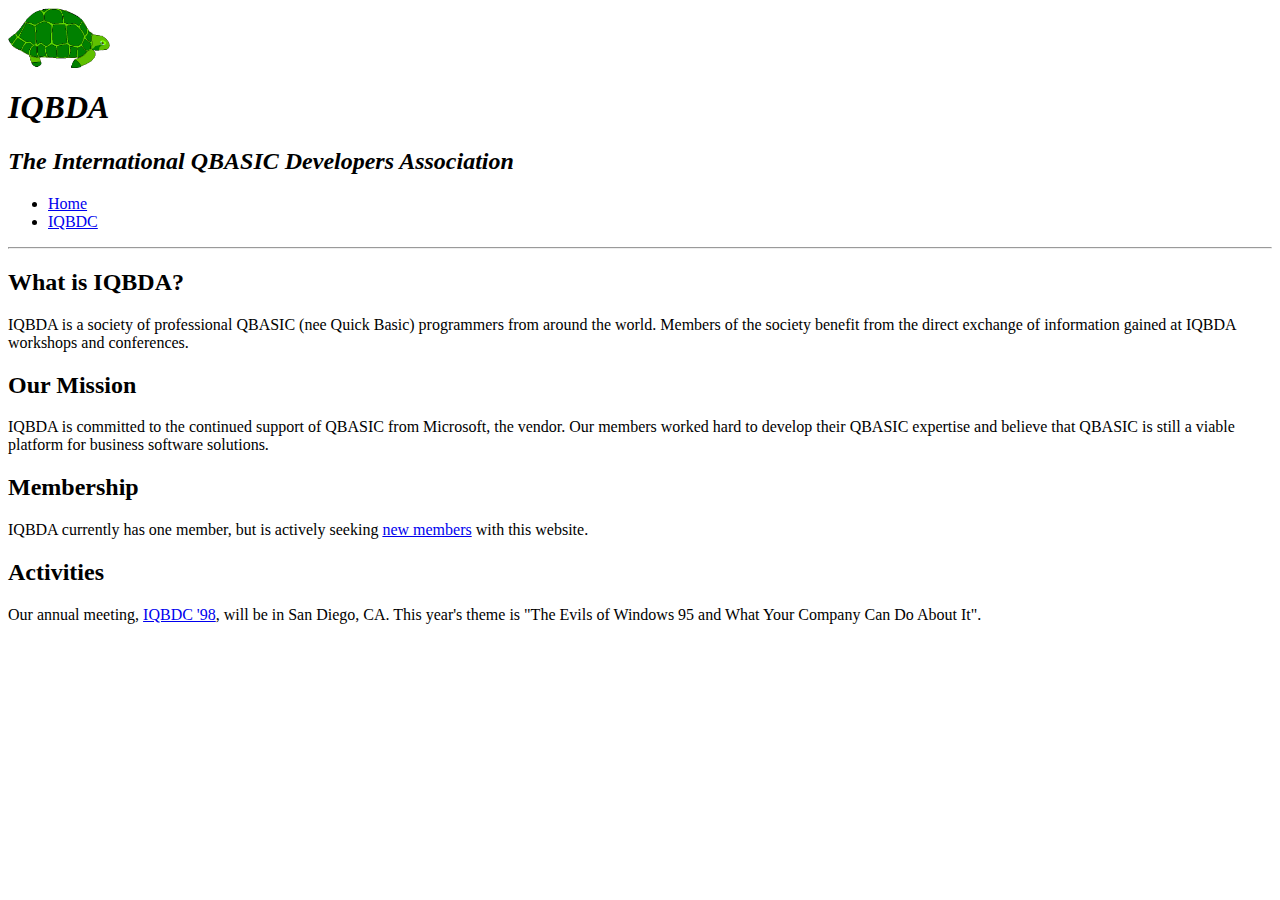
==== index.html @ b1eb7b1d "init" ====
<!DOCTYPE HTML PUBLIC "-//W3C//DTD HTML 4.01 transitional//EN" "http://www.w3.org/TR/html4/loose.dtd">
<html xmlns="http://www.w3.org/1999/xhtml">
  <head>
    <meta http-equiv="Content-Type" content= "text/html; charset=utf-8">
    <title>IQBDA</title>
    <link rel="stylesheet" type="text/css" href="base.css" media="screen" />
  </head>
  <body>
    <div id="page-wrapper">
      
      <div id="header">
        <img width="102" height="60" src="Skittles.gif"><b>
        <i>
          <h1>IQBDA</h1>
        </i></b>
        <i><h2>The International QBASIC Developers
          Association</h2></i>
      </div>
      
      <div id="navbar">
        <ul>
          <li>
            <a href="index.html">Home</a>
          </li>
          <li>
            <a href="iqbdc.html">IQBDC</a>
          </li>
          
        </ul>
      </div>
      <hr>
      <div id="content">
        <p>
          <h2>What is IQBDA?</h2>
          IQBDA is a society of professional QBASIC (nee
          Quick Basic) programmers from around the world.
          Members of the society benefit from the direct
          exchange of information gained at IQBDA workshops
          and conferences.
        </p>
        <h2>Our Mission</h2>
        
        <p>
          IQBDA is committed to the continued support of
          QBASIC from Microsoft, the vendor. Our members
          worked hard to develop their QBASIC expertise and
          believe that QBASIC is still a viable platform for
          business software solutions.
        </p>
        <h2>Membership</h2>
        <p>
          IQBDA currently has one member, but is actively 
          seeking <a href="#" onclick="javascript:alert('Coming soon!')">new members</a>
          with
          this website.
        </p>
        
        <h2>Activities</h2>
        <p>
          Our annual meeting, <a href="iqbdc.html">IQBDC
          '98</a>, will be in San Diego, CA. This
          year's theme is "The Evils of Windows 95 and
          What Your Company Can Do About It".
        </p>
      </div>
    </div>
  </body>
</html>
</html>
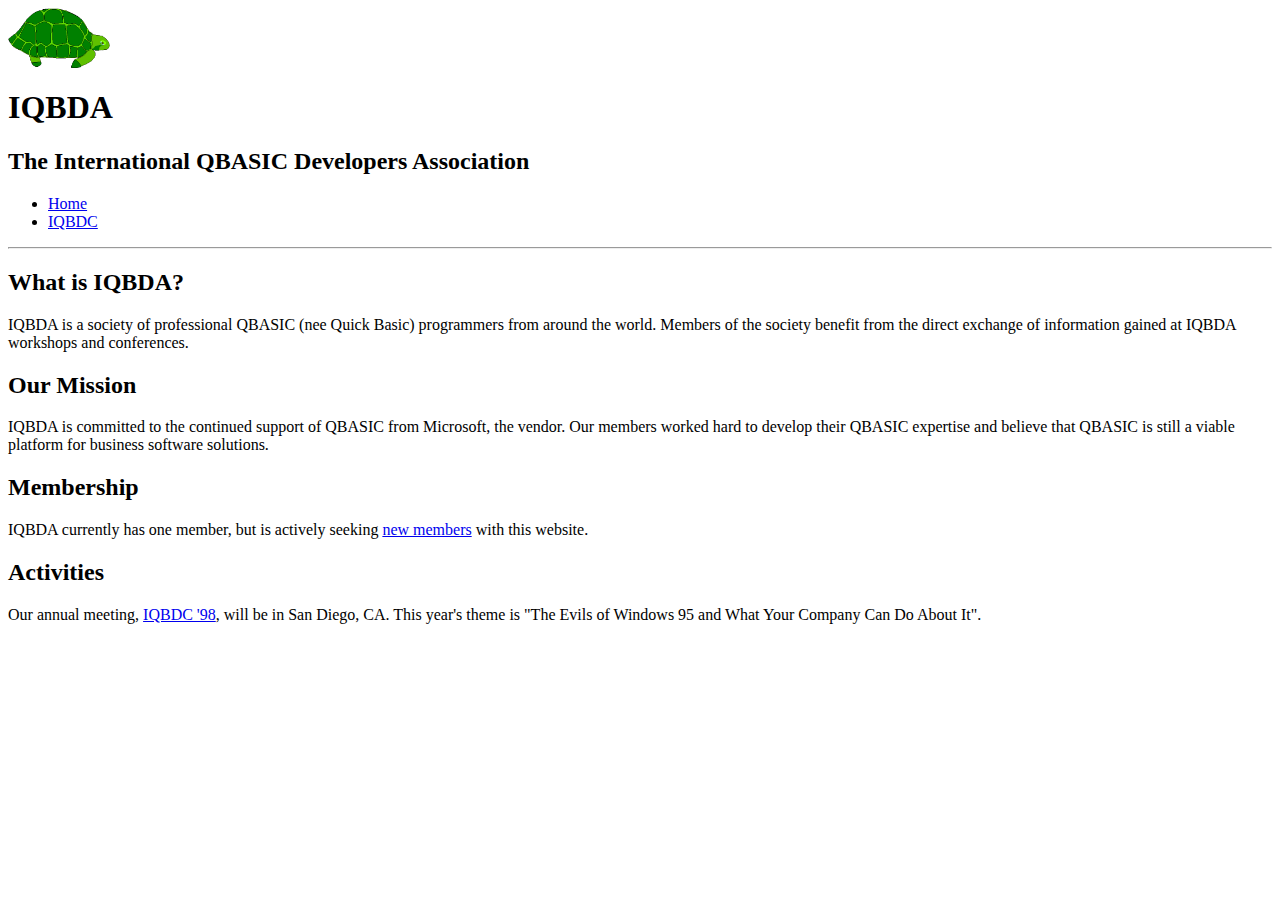
==== commit 4e8e9d65: "completed part 1" ====
--- a/index.html
+++ b/index.html
@@ -1,4 +1,4 @@
-<!DOCTYPE HTML PUBLIC "-//W3C//DTD HTML 4.01 transitional//EN" "http://www.w3.org/TR/html4/loose.dtd">
+<html>
 <html xmlns="http://www.w3.org/1999/xhtml">
   <head>
     <meta http-equiv="Content-Type" content= "text/html; charset=utf-8">
@@ -8,16 +8,13 @@
   <body>
     <div id="page-wrapper">
       
-      <div id="header">
-        <img width="102" height="60" src="Skittles.gif"><b>
-        <i>
+      <header id="masthead">
+        <img width="102" height="60" src="Skittles.gif">
           <h1>IQBDA</h1>
-        </i></b>
-        <i><h2>The International QBASIC Developers
-          Association</h2></i>
-      </div>
-      
-      <div id="navbar">
+        <h2>The International QBASIC Developers
+          Association</h2>
+    
+      <nav id="navbar">
         <ul>
           <li>
             <a href="index.html">Home</a>
@@ -27,7 +24,7 @@
           </li>
           
         </ul>
-      </div>
+ 
       <hr>
       <div id="content">
         <p>
@@ -63,7 +60,8 @@
           What Your Company Can Do About It".
         </p>
       </div>
-    </div>
-  </body>
-</html>
-</html>+      </nav>
+      </header>
+      </div>
+      </body>
+      </html>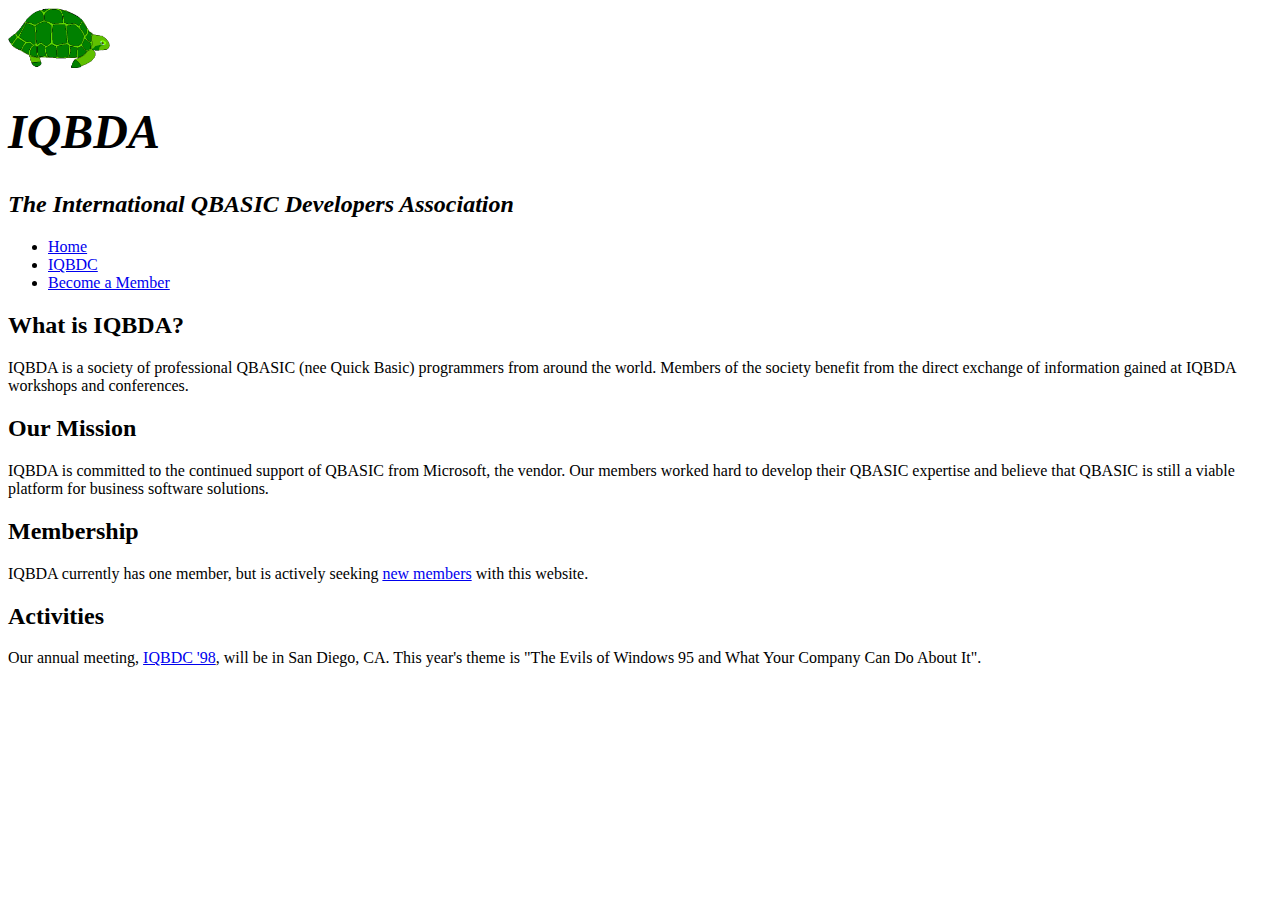
==== commit 80da0fb3: "completed part 4" ====
--- a/index.html
+++ b/index.html
@@ -1,19 +1,19 @@
+
+<!DOCTYPE html>
 <html>
-<html xmlns="http://www.w3.org/1999/xhtml">
   <head>
-    <meta http-equiv="Content-Type" content= "text/html; charset=utf-8">
+    <meta charset="utf-8">
     <title>IQBDA</title>
     <link rel="stylesheet" type="text/css" href="base.css" media="screen" />
   </head>
   <body>
     <div id="page-wrapper">
+      <header id="page-header">
+        <img width="102" height="60" src="Skittles.gif" alt="logo">
+        <h1>IQBDA</h1>
+        <h2>The International QBASIC Developers Association</h2>
+      </header>
       
-      <header id="masthead">
-        <img width="102" height="60" src="Skittles.gif">
-          <h1>IQBDA</h1>
-        <h2>The International QBASIC Developers
-          Association</h2>
-    
       <nav id="navbar">
         <ul>
           <li>
@@ -22,13 +22,14 @@
           <li>
             <a href="iqbdc.html">IQBDC</a>
           </li>
-          
+          <li>
+            <a href="member.html">Become a Member</a>
+          </li>
         </ul>
- 
-      <hr>
+      </nav>
       <div id="content">
+        <h2>What is IQBDA?</h2>
         <p>
-          <h2>What is IQBDA?</h2>
           IQBDA is a society of professional QBASIC (nee
           Quick Basic) programmers from around the world.
           Members of the society benefit from the direct
@@ -47,7 +48,7 @@
         <h2>Membership</h2>
         <p>
           IQBDA currently has one member, but is actively 
-          seeking <a href="#" onclick="javascript:alert('Coming soon!')">new members</a>
+          seeking <a href="member.html">new members</a>
           with
           this website.
         </p>
@@ -60,8 +61,6 @@
           What Your Company Can Do About It".
         </p>
       </div>
-      </nav>
-      </header>
-      </div>
-      </body>
-      </html>+    </div>
+  </body>
+</html>
--- a/base.css
+++ b/base.css
@@ -0,0 +1,21 @@
+<style>
+#page-header {
+  font: "Georgia", "Times",serif; 
+}
+#page-header h1 {
+  font: bold italic 3em "Georgia", "Times",serif ;
+}
+#page-header h2 {
+  font: bold italic 1.5em "Georgia", "Times",serif ;
+}
+#page-title h1 {
+  font: bold 1.8em "Georgia", "Times",serif;
+}
+h2 {
+  font: bolder 1.5em "Georgia", "Times",serif;
+}
+p {
+  font: regular 1em "Verdana", "Helvetica", "Arial",sans-serif;
+}
+
+</style>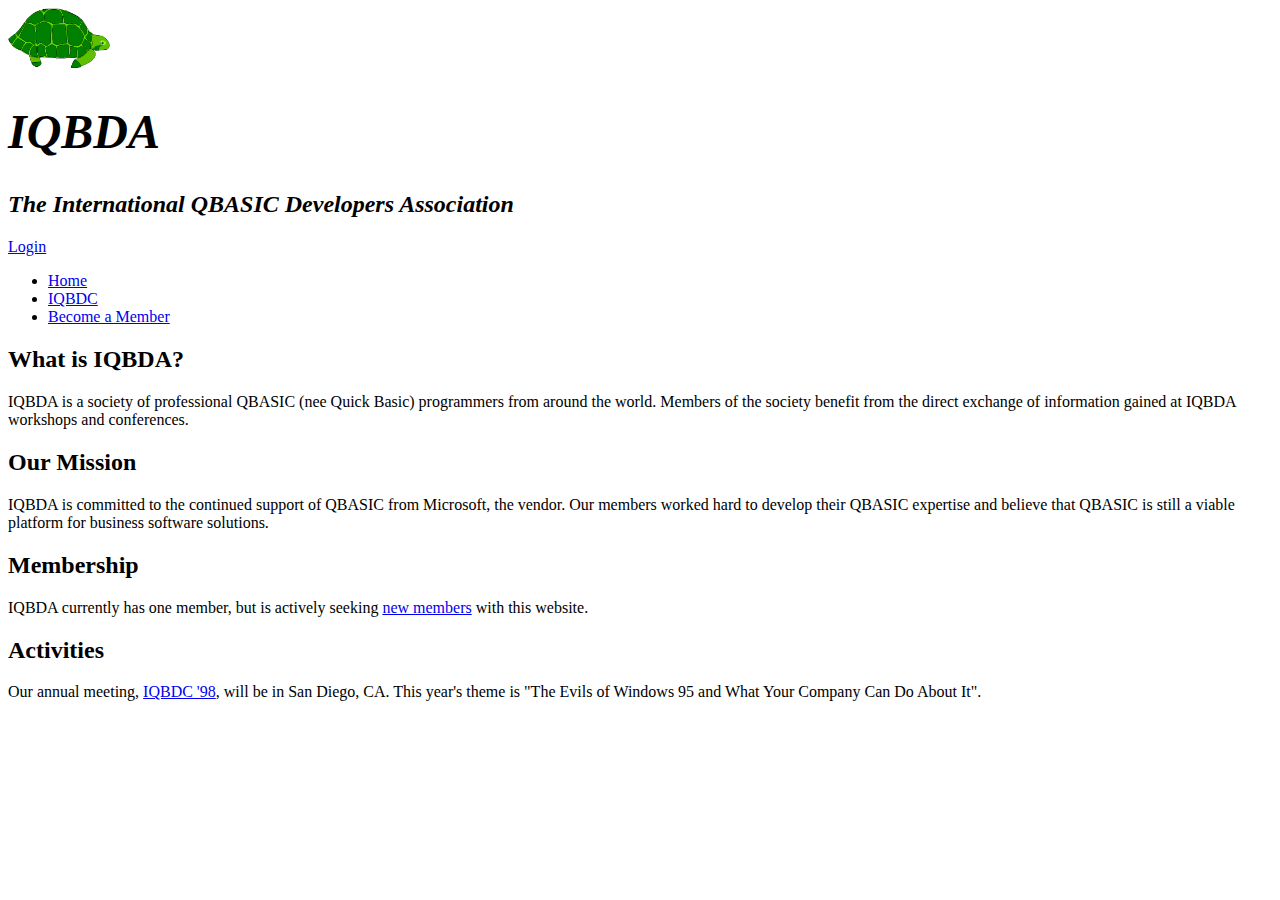
==== commit 583136e1: "Finished Project. All done!" ====
--- a/index.html
+++ b/index.html
@@ -12,6 +12,7 @@
         <img width="102" height="60" src="Skittles.gif" alt="logo">
         <h1>IQBDA</h1>
         <h2>The International QBASIC Developers Association</h2>
+        <nav id="user-links"><a href="login">Login</a></nav>
       </header>
       
       <nav id="navbar">
